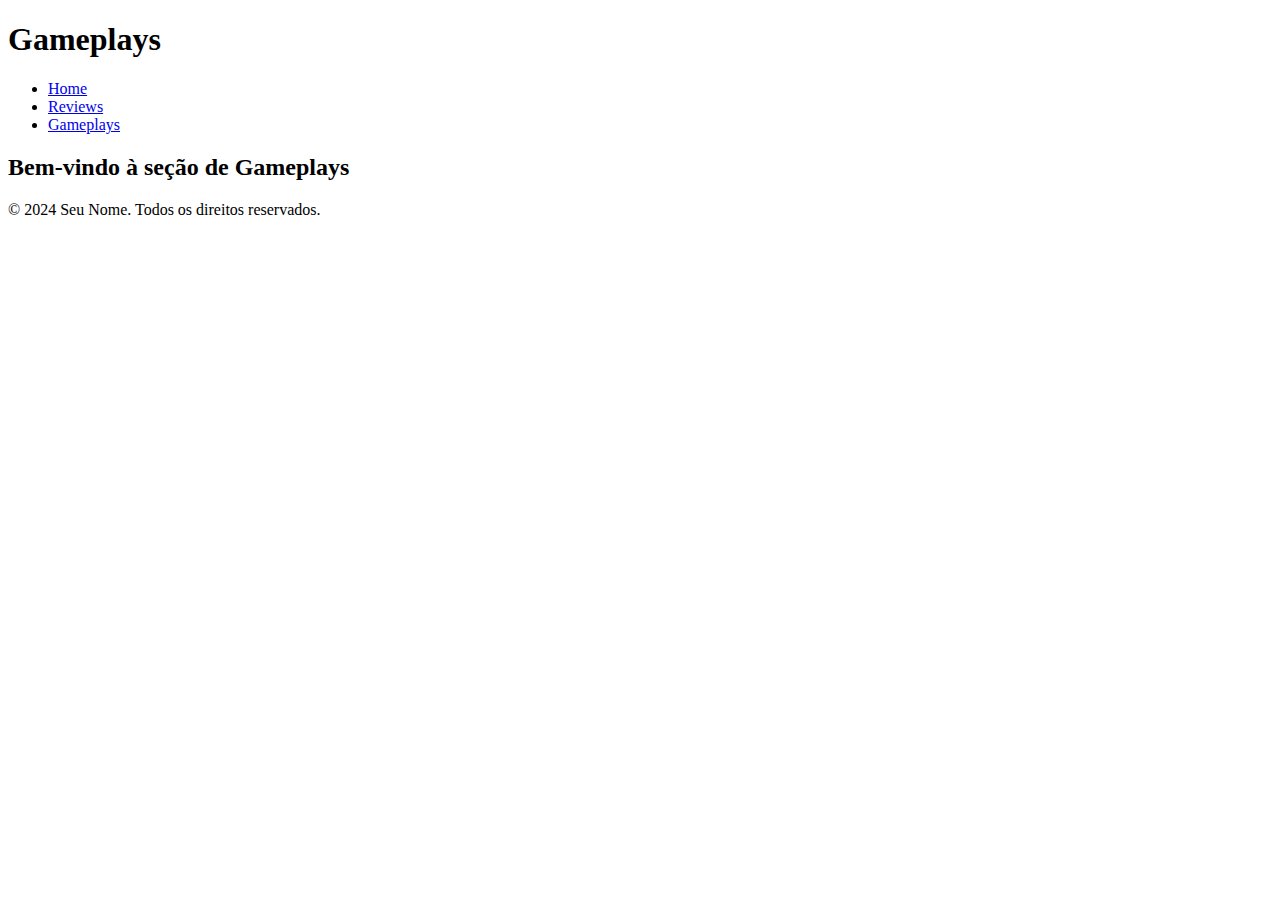
==== Gameplays/Gameplays.html @ c0cf8b61 "pasta" ====
<!DOCTYPE html>
<html lang="pt-BR">
<head>
    <meta charset="UTF-8">
    <meta name="viewport" content="width=device-width, initial-scale=1.0">
    <title>Gameplays - GameHub</title>
    <link rel="stylesheet" href="Estilo.css">
</head>
<body>
    <header>
        <h1>Gameplays</h1>
        <nav>
            <ul>
                <li><a href="index.html">Home</a></li>
                <li><a href="reviews.html">Reviews</a></li>
                <li><a href="gameplays.html">Gameplays</a></li>
            </ul>
        </nav>
    </header>
    
    <main>
        <h2>Bem-vindo à seção de Gameplays</h2>
        <!-- Conteúdo das gameplays -->
    </main>

    <footer>
        <p>&copy; 2024 Seu Nome. Todos os direitos reservados.</p>
    </footer>
    
    <script src="JavaScript.js"></script>
</body>
</html>
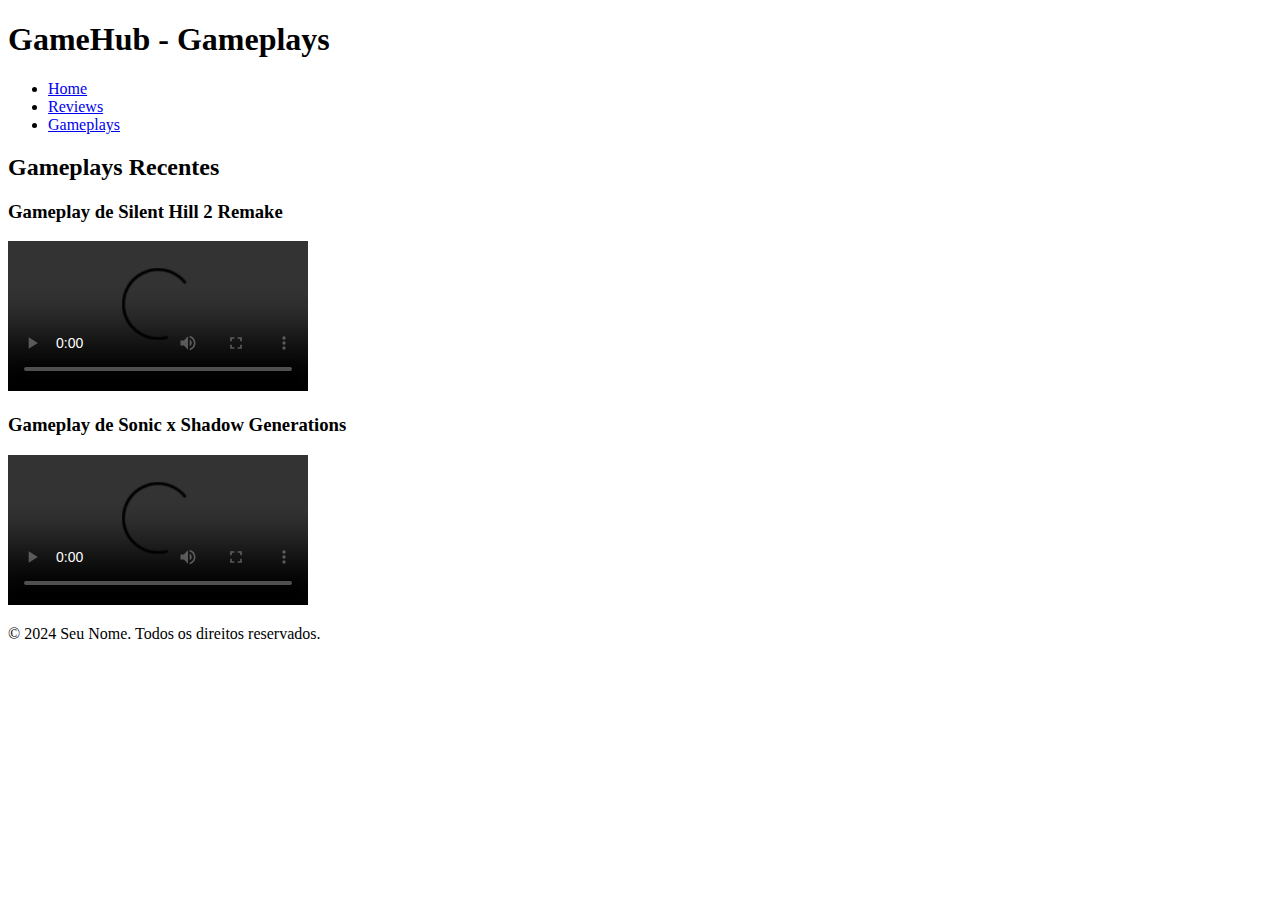
==== commit eb2a34e4: "aiii" ====
--- a/Gameplays/Gameplays.html
+++ b/Gameplays/Gameplays.html
@@ -4,11 +4,11 @@
     <meta charset="UTF-8">
     <meta name="viewport" content="width=device-width, initial-scale=1.0">
     <title>Gameplays - GameHub</title>
-    <link rel="stylesheet" href="Estilo.css">
+    <link rel="stylesheet" href="Estilo.css"> <!-- Link para o CSS -->
 </head>
 <body>
     <header>
-        <h1>Gameplays</h1>
+        <h1>GameHub - Gameplays</h1>
         <nav>
             <ul>
                 <li><a href="index.html">Home</a></li>
@@ -19,14 +19,28 @@
     </header>
     
     <main>
-        <h2>Bem-vindo à seção de Gameplays</h2>
-        <!-- Conteúdo das gameplays -->
+        <h2>Gameplays Recentes</h2>
+        <div class="gameplay">
+            <h3>Gameplay de Silent Hill 2 Remake</h3>
+            <video controls>
+                <source src="videos/silent_hill_2_remake.mp4" type="video/mp4">
+                Seu navegador não suporta a tag de vídeo.
+            </video>
+        </div>
+        <div class="gameplay">
+            <h3>Gameplay de Sonic x Shadow Generations</h3>
+            <video controls>
+                <source src="videos/sonic_shadow_generations.mp4" type="video/mp4">
+                Seu navegador não suporta a tag de vídeo.
+            </video>
+        </div>
+        <!-- Adicione mais gameplays conforme necessário -->
     </main>
 
     <footer>
         <p>&copy; 2024 Seu Nome. Todos os direitos reservados.</p>
     </footer>
     
-    <script src="JavaScript.js"></script>
+    <script src="Java Script.js"></script> <!-- Link para o JavaScript -->
 </body>
 </html>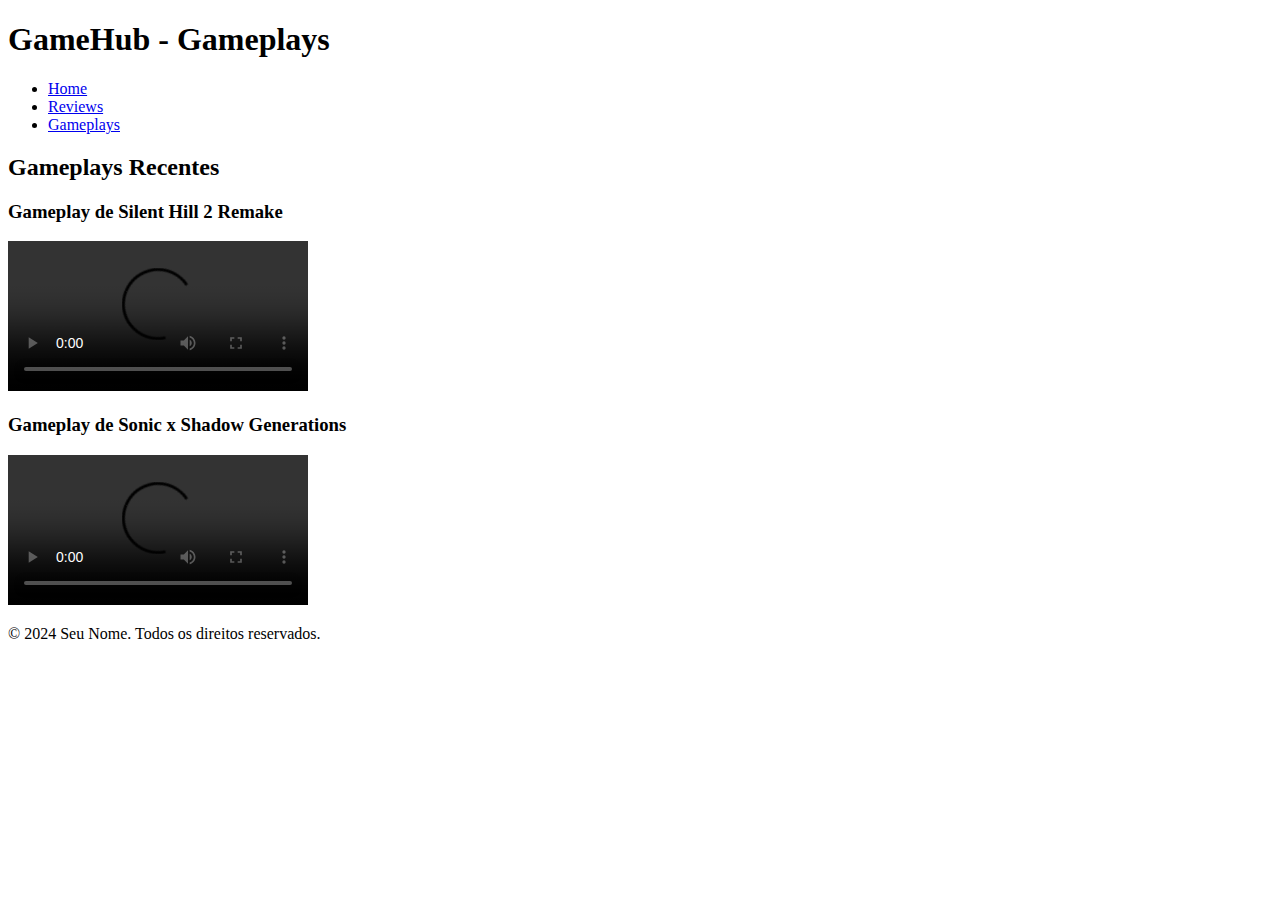
==== commit 9c3981ed: "aaaa" ====
--- a/Gameplays/Gameplays.html
+++ b/Gameplays/Gameplays.html
@@ -23,7 +23,7 @@
         <div class="gameplay">
             <h3>Gameplay de Silent Hill 2 Remake</h3>
             <video controls>
-                <source src="videos/silent_hill_2_remake.mp4" type="video/mp4">
+                <source src="https://www.youtube.com/watch?v=D9sxTGlG7hc" type="video/mp4">
                 Seu navegador não suporta a tag de vídeo.
             </video>
         </div>
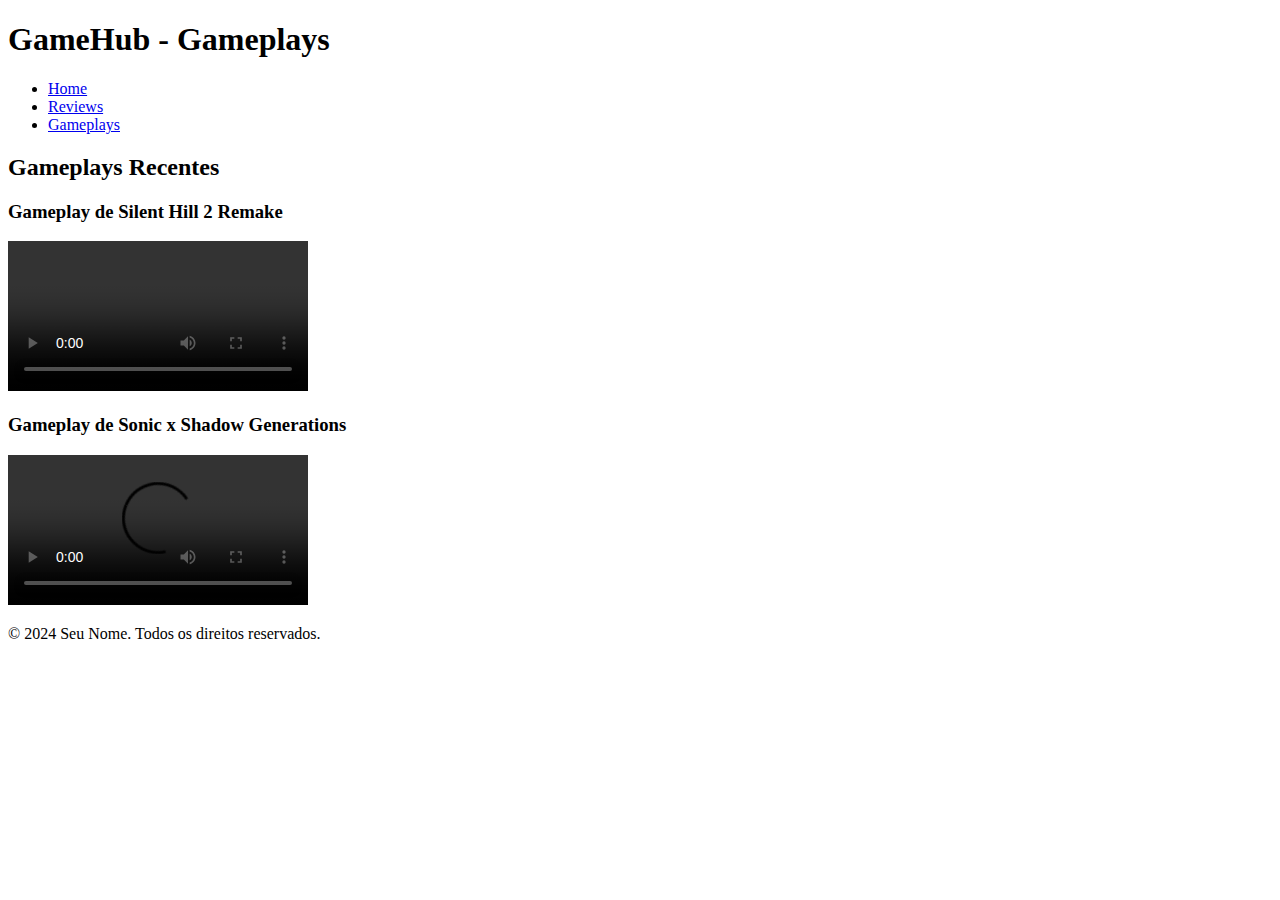
==== commit 3e1d4fc0: "aaa 2" ====
--- a/Gameplays/Gameplays.html
+++ b/Gameplays/Gameplays.html
@@ -23,8 +23,7 @@
         <div class="gameplay">
             <h3>Gameplay de Silent Hill 2 Remake</h3>
             <video controls>
-                <source src="https://www.youtube.com/watch?v=D9sxTGlG7hc" type="video/mp4">
-                Seu navegador não suporta a tag de vídeo.
+                <iframe width="560" height="315" src="https://www.youtube.com/embed/D9sxTGlG7hc?si=4OwUD-mRhOUo9WYh" title="YouTube video player" frameborder="0" allow="accelerometer; autoplay; clipboard-write; encrypted-media; gyroscope; picture-in-picture; web-share" referrerpolicy="strict-origin-when-cross-origin" allowfullscreen></iframe>
             </video>
         </div>
         <div class="gameplay">
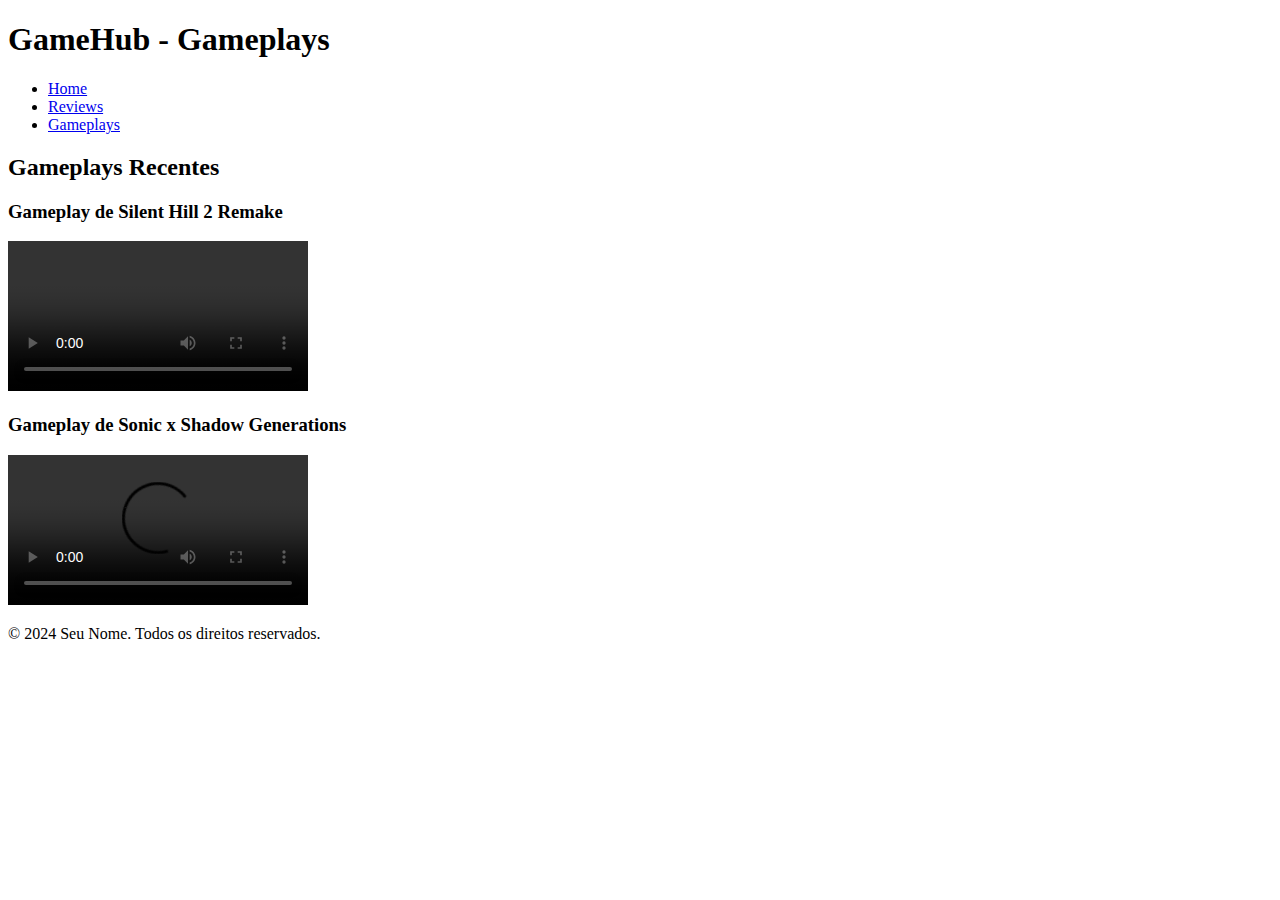
==== commit 5812d4bf: "Testee" ====
--- a/Gameplays/Gameplays.html
+++ b/Gameplays/Gameplays.html
@@ -23,7 +23,6 @@
         <div class="gameplay">
             <h3>Gameplay de Silent Hill 2 Remake</h3>
             <video controls>
-                <iframe width="560" height="315" src="https://www.youtube.com/embed/D9sxTGlG7hc?si=4OwUD-mRhOUo9WYh" title="YouTube video player" frameborder="0" allow="accelerometer; autoplay; clipboard-write; encrypted-media; gyroscope; picture-in-picture; web-share" referrerpolicy="strict-origin-when-cross-origin" allowfullscreen></iframe>
             </video>
         </div>
         <div class="gameplay">
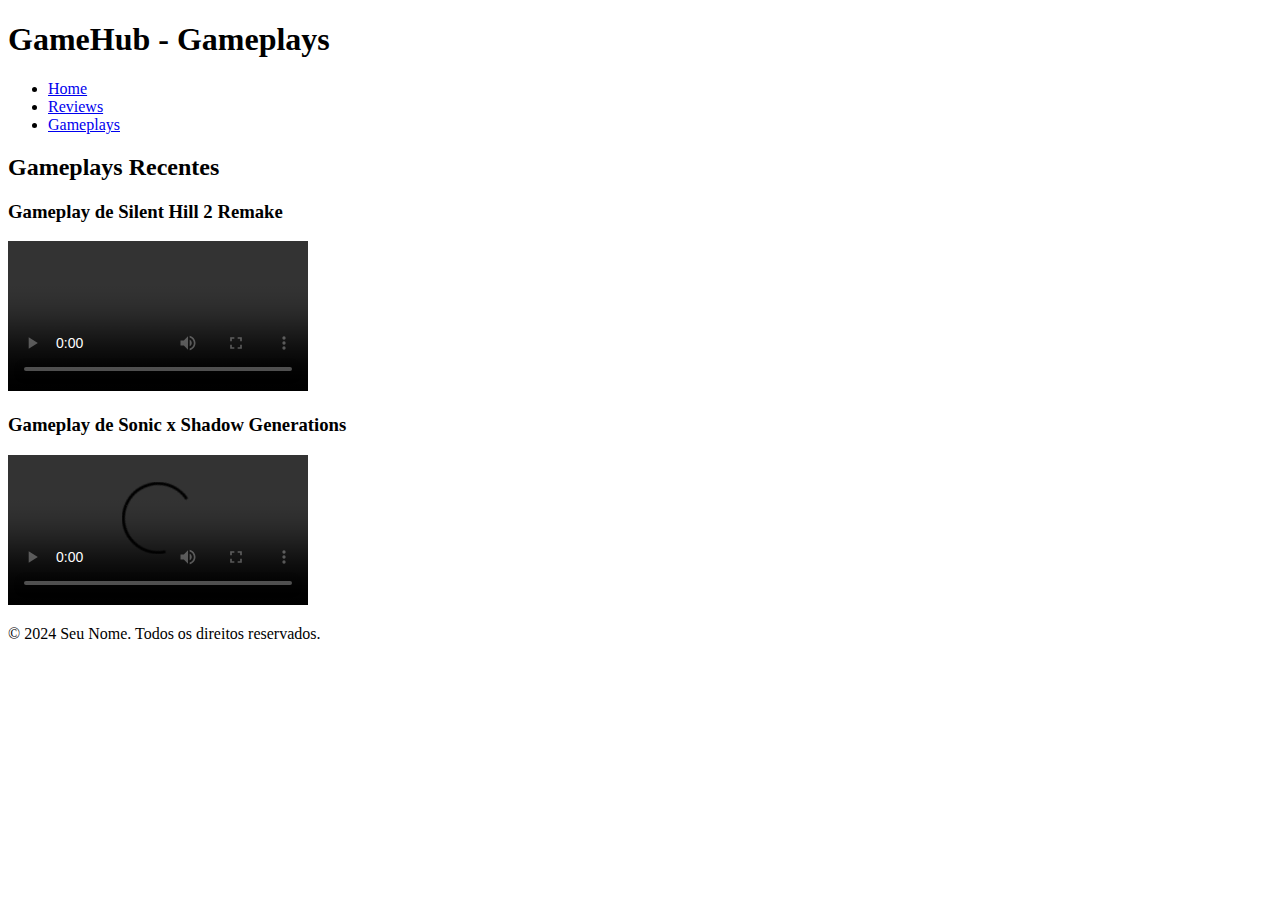
==== commit b7f27c8b: "aaaaa" ====
--- a/Gameplays/Gameplays.html
+++ b/Gameplays/Gameplays.html
@@ -23,6 +23,7 @@
         <div class="gameplay">
             <h3>Gameplay de Silent Hill 2 Remake</h3>
             <video controls>
+                <iframe width="560" height="315" src="https://www.youtube.com/embed/D9sxTGlG7hc?si=4OwUD-mRhOUo9WYh" title="YouTube video player" frameborder="0" allow="accelerometer; autoplay; clipboard-write; encrypted-media; gyroscope; picture-in-picture; web-share" referrerpolicy="strict-origin-when-cross-origin" allowfullscreen></iframe>
             </video>
         </div>
         <div class="gameplay">
